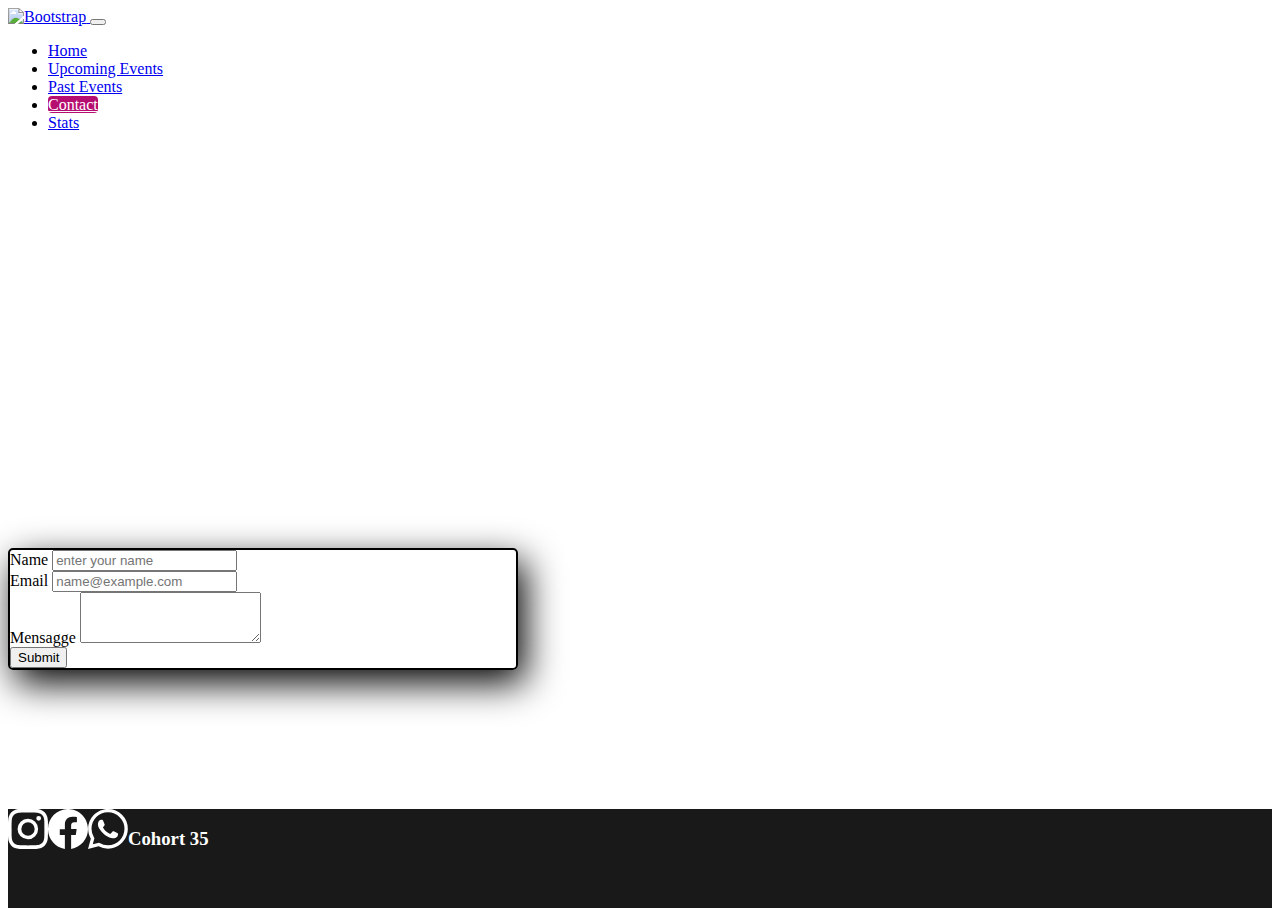
==== contact.html @ 2b004788 "task 2" ====
<!DOCTYPE html>
<html lang="en">
  <head>
    <meta charset="UTF-8" />
    <meta http-equiv="X-UA-Compatible" content="IE=edge" />
    <meta name="viewport" content="width=device-width, initial-scale=1.0" />
    <title>Amazing Events</title>
    <link
      href="https://cdn.jsdelivr.net/npm/bootstrap@5.2.1/dist/css/bootstrap.min.css"
      rel="stylesheet"
      integrity="sha384-iYQeCzEYFbKjA/T2uDLTpkwGzCiq6soy8tYaI1GyVh/UjpbCx/TYkiZhlZB6+fzT"
      crossorigin="anonymous"
    />
    <link rel="stylesheet" href="style.css" />
  </head>
  <body>
    <header class="container_header">
      <div class="">
        <nav class="navbar navbar-expand-lg bg-dark">
          <div class="container-fluid">
            <a class="navbar-brand" href="./index.html">
              <img
                src="./assets/images/Logo Amazing Events.png"
                alt="Bootstrap"
                width="100"
                height="30"
              />
            </a>
            <button
              class="navbar-toggler"
              type="button"
              data-bs-toggle="collapse"
              data-bs-target="#navbarNav"
              aria-controls="navbarNav"
              aria-expanded="false"
              aria-label="Toggle navigation"
            >
              <span class="navbar-toggler-icon"></span>
            </button>
            <div
              class="collapse navbar-collapse justify-content-end"
              id="navbarNav"
            >
              <ul class="navbar-nav">
                <li class="nav-item">
                  <a
                    class="nav-link text-light"
                    aria-current="page"
                    href="/index.html"
                    >Home</a
                  >
                </li>
                <li class="nav-item">
                  <a class="nav-link text-light" href="./upcoming.html"
                    >Upcoming Events</a
                  >
                </li>
                <li class="nav-item">
                  <a class="nav-link text-light" href="./pastevents.html"
                    >Past Events</a
                  >
                </li>
                <li class="nav-item">
                  <a class="nav-link active text-light" href="#">Contact</a>
                </li>
                <li class="nav-item">
                  <a class="nav-link text-light" href="./stats.html">Stats</a>
                </li>
              </ul>
            </div>
          </div>
        </nav>
      </div>
      <section class="bg-fondo4">
        <h1 class="letra_inicio">Contact us</h1>
      </section>
    </header>

    <main class="main p-4 d-flex justify-content-center">
      <div class="container_contact p-2">
        <div class="mb-3">
          <label for="formGroupExampleInput" class="form-label">Name</label>
          <input
            type="text"
            class="form-control"
            id="formGroupExampleInput"
            placeholder="enter your name"
          />
        </div>
        <div class="mb-3">
          <label for="exampleFormControlInput1" class="form-label"
            >Email
          </label>
          <input
            type="email"
            class="form-control w-20"
            id="exampleFormControlInput1"
            placeholder="name@example.com"
          />
        </div>
        <div class="mb-3">
          <label for="exampleFormControlTextarea1" class="form-label"
            >Mensagge</label
          >
          <textarea
            class="form-control"
            id="exampleFormControlTextarea1"
            rows="3"
          ></textarea>
        </div>
        <div class="col-12 d-flex justify-content-center">
          <button class="btn btn-dark" type="submit">Submit</button>
        </div>
      </div>
    </main>

    <footer class="gap-3 p-3">
      <section class="social_media">
        <a href="https://www.instagram.com/">
          <svg
            xmlns="http://www.w3.org/2000/svg"
            width="40"
            height="40"
            fill="currentColor"
            class="bi bi-instagram"
            viewBox="0 0 16 16"
          >
            <path
              d="M8 0C5.829 0 5.556.01 4.703.048 3.85.088 3.269.222 2.76.42a3.917 3.917 0 0 0-1.417.923A3.927 3.927 0 0 0 .42 2.76C.222 3.268.087 3.85.048 4.7.01 5.555 0 5.827 0 8.001c0 2.172.01 2.444.048 3.297.04.852.174 1.433.372 1.942.205.526.478.972.923 1.417.444.445.89.719 1.416.923.51.198 1.09.333 1.942.372C5.555 15.99 5.827 16 8 16s2.444-.01 3.298-.048c.851-.04 1.434-.174 1.943-.372a3.916 3.916 0 0 0 1.416-.923c.445-.445.718-.891.923-1.417.197-.509.332-1.09.372-1.942C15.99 10.445 16 10.173 16 8s-.01-2.445-.048-3.299c-.04-.851-.175-1.433-.372-1.941a3.926 3.926 0 0 0-.923-1.417A3.911 3.911 0 0 0 13.24.42c-.51-.198-1.092-.333-1.943-.372C10.443.01 10.172 0 7.998 0h.003zm-.717 1.442h.718c2.136 0 2.389.007 3.232.046.78.035 1.204.166 1.486.275.373.145.64.319.92.599.28.28.453.546.598.92.11.281.24.705.275 1.485.039.843.047 1.096.047 3.231s-.008 2.389-.047 3.232c-.035.78-.166 1.203-.275 1.485a2.47 2.47 0 0 1-.599.919c-.28.28-.546.453-.92.598-.28.11-.704.24-1.485.276-.843.038-1.096.047-3.232.047s-2.39-.009-3.233-.047c-.78-.036-1.203-.166-1.485-.276a2.478 2.478 0 0 1-.92-.598 2.48 2.48 0 0 1-.6-.92c-.109-.281-.24-.705-.275-1.485-.038-.843-.046-1.096-.046-3.233 0-2.136.008-2.388.046-3.231.036-.78.166-1.204.276-1.486.145-.373.319-.64.599-.92.28-.28.546-.453.92-.598.282-.11.705-.24 1.485-.276.738-.034 1.024-.044 2.515-.045v.002zm4.988 1.328a.96.96 0 1 0 0 1.92.96.96 0 0 0 0-1.92zm-4.27 1.122a4.109 4.109 0 1 0 0 8.217 4.109 4.109 0 0 0 0-8.217zm0 1.441a2.667 2.667 0 1 1 0 5.334 2.667 2.667 0 0 1 0-5.334z"
            /></svg
        ></a>
      </section>
      <section class="social_media">
        <a href="https://es-la.facebook.com/">
          <svg
            xmlns="http://www.w3.org/2000/svg"
            width="40"
            height="40"
            fill="currentColor"
            class="bi bi-facebook"
            viewBox="0 0 16 16"
          >
            <path
              d="M16 8.049c0-4.446-3.582-8.05-8-8.05C3.58 0-.002 3.603-.002 8.05c0 4.017 2.926 7.347 6.75 7.951v-5.625h-2.03V8.05H6.75V6.275c0-2.017 1.195-3.131 3.022-3.131.876 0 1.791.157 1.791.157v1.98h-1.009c-.993 0-1.303.621-1.303 1.258v1.51h2.218l-.354 2.326H9.25V16c3.824-.604 6.75-3.934 6.75-7.951z"
            /></svg
        ></a>
      </section>
      <section class="social_media">
        <a href="https://www.whatsapp.com/?lang=es">
          <svg
            xmlns="http://www.w3.org/2000/svg"
            width="40"
            height="40"
            fill="currentColor"
            class="bi bi-whatsapp"
            viewBox="0 0 16 16"
          >
            <path
              d="M13.601 2.326A7.854 7.854 0 0 0 7.994 0C3.627 0 .068 3.558.064 7.926c0 1.399.366 2.76 1.057 3.965L0 16l4.204-1.102a7.933 7.933 0 0 0 3.79.965h.004c4.368 0 7.926-3.558 7.93-7.93A7.898 7.898 0 0 0 13.6 2.326zM7.994 14.521a6.573 6.573 0 0 1-3.356-.92l-.24-.144-2.494.654.666-2.433-.156-.251a6.56 6.56 0 0 1-1.007-3.505c0-3.626 2.957-6.584 6.591-6.584a6.56 6.56 0 0 1 4.66 1.931 6.557 6.557 0 0 1 1.928 4.66c-.004 3.639-2.961 6.592-6.592 6.592zm3.615-4.934c-.197-.099-1.17-.578-1.353-.646-.182-.065-.315-.099-.445.099-.133.197-.513.646-.627.775-.114.133-.232.148-.43.05-.197-.1-.836-.308-1.592-.985-.59-.525-.985-1.175-1.103-1.372-.114-.198-.011-.304.088-.403.087-.088.197-.232.296-.346.1-.114.133-.198.198-.33.065-.134.034-.248-.015-.347-.05-.099-.445-1.076-.612-1.47-.16-.389-.323-.335-.445-.34-.114-.007-.247-.007-.38-.007a.729.729 0 0 0-.529.247c-.182.198-.691.677-.691 1.654 0 .977.71 1.916.81 2.049.098.133 1.394 2.132 3.383 2.992.47.205.84.326 1.129.418.475.152.904.129 1.246.08.38-.058 1.171-.48 1.338-.943.164-.464.164-.86.114-.943-.049-.084-.182-.133-.38-.232z"
            /></svg
        ></a>
      </section>

      <section class="texth3">
        <h3>Cohort 35</h3>
      </section>
    </footer>

    <script
      src="https://cdn.jsdelivr.net/npm/bootstrap@5.2.1/dist/js/bootstrap.bundle.min.js"
      integrity="sha384-u1OknCvxWvY5kfmNBILK2hRnQC3Pr17a+RTT6rIHI7NnikvbZlHgTPOOmMi466C8"
      crossorigin="anonymous"
    ></script>
  </body>
</html>
---- style.css ----
header{
  height: 60vh;
}
main{
  min-height: 29vh;

}

.container_header2{
  height: 15vh;
}



.bg-fondo{
  background-image: url(/assets/images/carrusel1.jpg);
  background-position: center;
  background-size: contain;
  height: 41vh;
  
}

.letra_inicio{
  display: flex;
   justify-content: center;
  color: white;
}


footer{
  background-color: rgba(19, 18, 18, 0.973);
  color: white;
height: 11vh;
display: flex;
  }


.card_image{
  height: 30vh;
}

.bg-checkbox{
  color:white
}

.social_media a{
  color: white;
}

.bg-fondo2{
  background-image: url(/assets/images/carrusel2.jpg);
  background-position: center;
  background-size: contain;
  height: 41vh;
  
}
.bg-fondo3{
  background-image: url(/assets/images/carrusel3.jpg);
  background-position: center;
  background-size: contain;
  height: 41vh;
  
}

.active{
  background-color: rgb(182, 13, 112);
  color: white;
  border-radius: 4px;
}

.bg-fondo4{
  background-image: url(/assets/images/contact.avif);
  background-position: center;
  background-size: contain;
  height: 41vh;
  
}

.container_contact{
  width: 40%;
  border: 2px solid black;
border-radius: 5px;
box-shadow: 7px 13px 37px #000;
}

.container_description{
  width: 80%;
  height: 66.5vh;
  border: 2px solid black;
border-radius: 5px;
box-shadow: 7px 13px 37px #000;
}

.image_description{
width: 50%;
height: 99%;
border: 2px solid black;
}

.text_description{
  width: 50%;
height: 99%;
border: 2px solid black;
}

.bg-fondo5{
  background-image: url(/assets/images/stats.jpg);
  background-position: center;
  background-size: contain;
  height: 41vh;
  
}

.container_stats{
  width: 80%;
  height: 70vh;
  border: 2px solid black;
border-radius: 5px;
box-shadow: 7px 13px 37px #000;
}

table,td,tr{
  border: 1px solid black;
}

table{
  width: 100%;
}
td,tr{
  height: 25px;
}

th{
  background-color: rgb(216, 216, 191);
  
}

.card{
  border: 1px solid rgb(0, 0, 0);
  border-radius: 5px;
  box-shadow: 7px 13px 37px #000;
  
}

.card-text{
  min-height: 13vh;
 
}
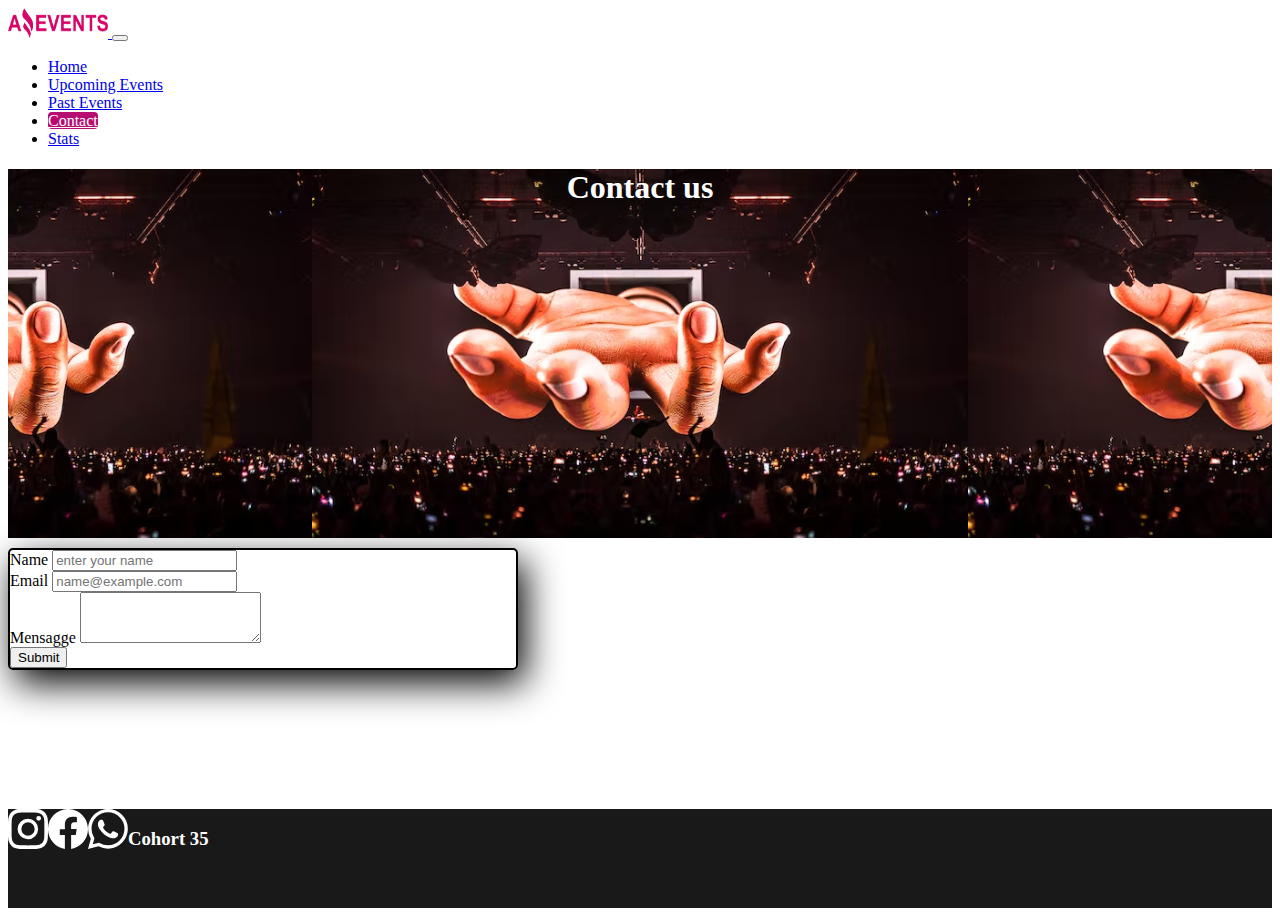
==== commit fa00da68: "task4" ====
--- a/contact.html
+++ b/contact.html
@@ -5,6 +5,7 @@
     <meta http-equiv="X-UA-Compatible" content="IE=edge" />
     <meta name="viewport" content="width=device-width, initial-scale=1.0" />
     <title>Amazing Events</title>
+    <link rel="icon" type="image/x-icon" href="./assets/images/Logo Amazing Eventsicon.png">
     <link
       href="https://cdn.jsdelivr.net/npm/bootstrap@5.2.1/dist/css/bootstrap.min.css"
       rel="stylesheet"
--- a/style.css
+++ b/style.css
@@ -1,6 +1,11 @@
 header{
   height: 60vh;
 }
+
+.header_description{
+  height: 15vh;
+}
+
 main{
   min-height: 29vh;
 
@@ -84,23 +89,25 @@
 }
 
 .container_description{
-  width: 80%;
-  height: 66.5vh;
+  width: 50%;
+ height: 100%;
   border: 2px solid black;
 border-radius: 5px;
 box-shadow: 7px 13px 37px #000;
 }
 
 .image_description{
-width: 50%;
-height: 99%;
+width: 99%;
+height: 40%;
+display: flex;
 border: 2px solid black;
 }
 
 .text_description{
-  width: 50%;
-height: 99%;
-border: 2px solid black;
+  width: 99%;
+  height: 60%;
+  display: flex;
+  border: 2px solid black;
 }
 
 .bg-fondo5{
@@ -113,21 +120,24 @@
 
 .container_stats{
   width: 80%;
-  height: 70vh;
   border: 2px solid black;
 border-radius: 5px;
 box-shadow: 7px 13px 37px #000;
 }
 
+
 table,td,tr{
   border: 1px solid black;
 }
 
 table{
   width: 100%;
+  
+ 
 }
 td,tr{
-  height: 25px;
+  
+  height: 25%;
 }
 
 th{
@@ -147,10 +157,51 @@
  
 }
 
-
-
-
-
-
-
-
+.image_description img{
+  width: 100%;
+  height: 100%;
+}
+
+@media screen and (max-width:998px){
+  .container_description{
+    width: 80%;
+   height: 70%;
+  }
+  .image_description{
+    width: 99%;
+    height: 60%;
+}
+.text_description{
+  width: 99%;
+  height: 40%;
+}
+.container_contact{
+  width: 90%;
+}
+.container_stats{
+  width: 99%;
+}
+}
+
+@media screen and (max-width:425px){
+  .container_stats{
+    width: 100%;
+  }
+  table{
+    width: 100%;
+}
+}
+
+@media screen and (max-width:320px){
+  .container_stats{
+    width: 100%;
+  }
+  table{
+    width:100%;
+}
+.th{
+  font-size: 05px;
+ 
+}
+}
+
